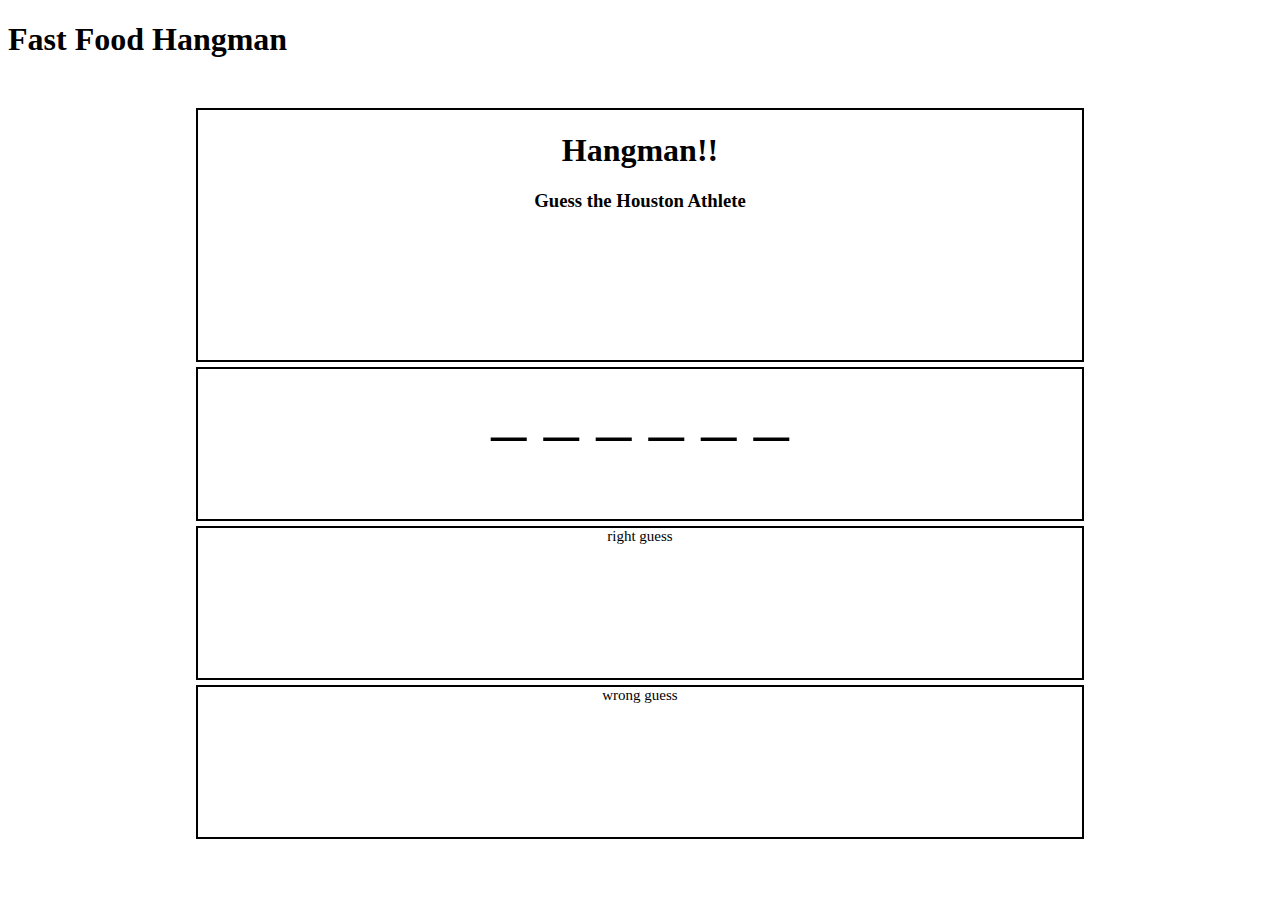
==== Index.html @ 55cb36ac "update files" ====
<!DOCTYPE html>
<html lang="en">
<head>
    <meta charset="UTF-8">
    <meta name="viewport" content="width=device-width, initial-scale=1.0">
    <meta http-equiv="X-UA-Compatible" content="ie=edge">
    <title>Document</title>

    <link rel="stylesheet" href="css/style.css">
    <Script src="./java/hangman.js"></Script>

</head>
<body>
    <h1>Fast Food Hangman</h1>
</body>
    <div class="container">
        <header>
            <h1>Hangman!!</h1>
            <h3>Guess the Houston Athlete</h3>
        </header>
        <div class="answer">_ _ _ _ _ _</div>
        <div class="rightletter">right guess</div>
        <div class="wrongletter">wrong guess</div>

   </div>


</html>
---- css/style.css ----
header {
    border:2px solid black;
    height:250px;
    width: 70%;
    text-align: center;
    margin: 50px auto;
    margin-bottom: 5px;

}

.answer {
    border:2px solid black;
    height:150px;
    width: 70%;
    text-align: center;
    margin: 0 auto;
    font-size: 70px;
    margin-bottom: 5px;
  
}

.rightletter {
    border:2px solid black;
    height:150px;
    width: 70%;
    text-align: center;
    margin: 0 auto;
    margin-bottom: 5px; 
    font-size: 15px;
 
  
}

.wrongletter {
    border:2px solid black;
    height:150px;
    width: 70%;
    text-align: center;
    margin: 0 auto;
    margin-bottom: 5px;
    font-size: 15px;
   
  
}
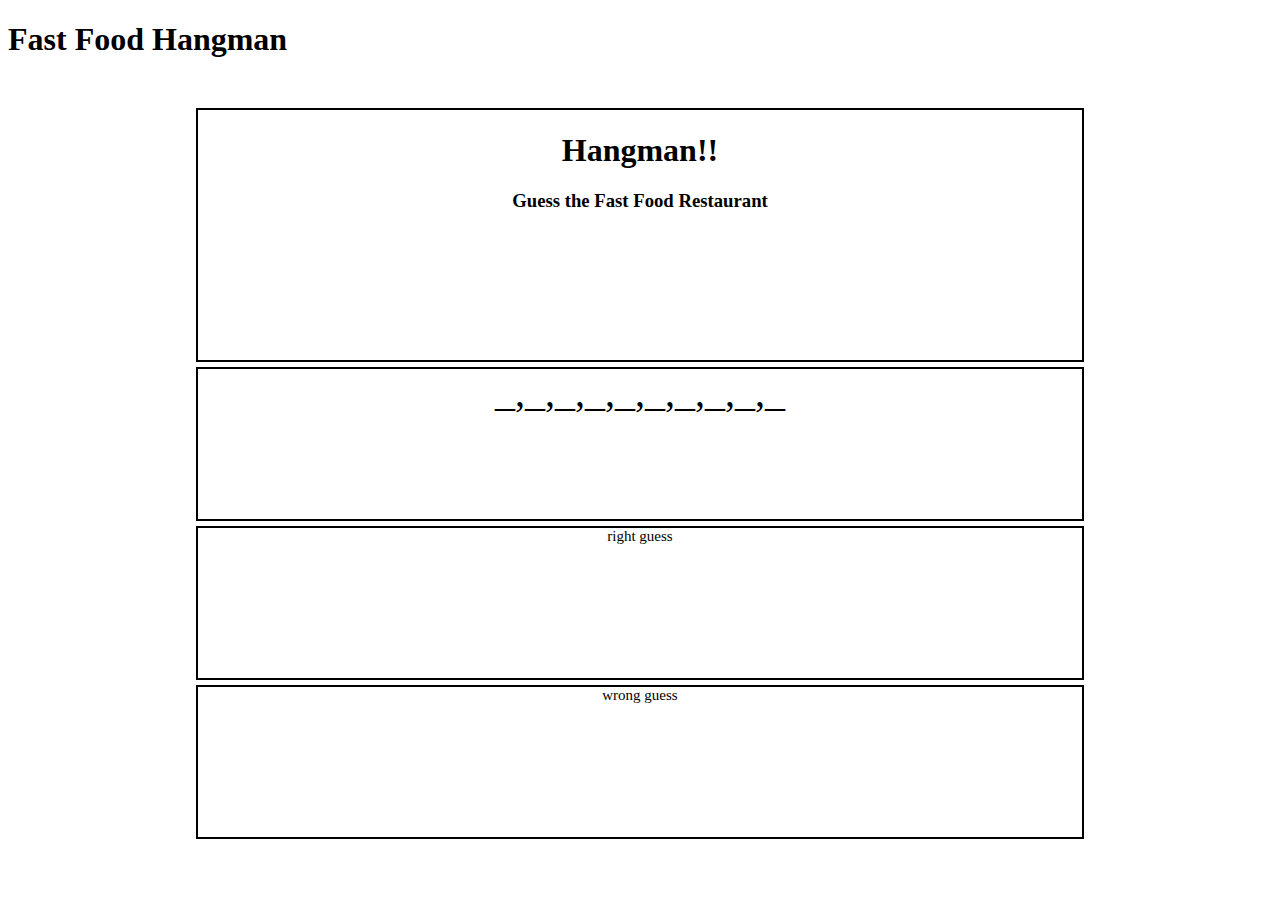
==== commit 88fd71d9: "Updating" ====
--- a/Index.html
+++ b/Index.html
@@ -11,18 +11,23 @@
 
 </head>
 <body>
+        
+  
     <h1>Fast Food Hangman</h1>
-</body>
+
     <div class="container">
         <header>
             <h1>Hangman!!</h1>
-            <h3>Guess the Houston Athlete</h3>
+            <h3>Guess the Fast Food Restaurant</h3>
         </header>
-        <div class="answer">_ _ _ _ _ _</div>
+        <div id="UnderScore">_ _ _ _ _</div>
         <div class="rightletter">right guess</div>
         <div class="wrongletter">wrong guess</div>
 
    </div>
 
+<Script src="./java/hangman.js"></Script>
+
+</body>
 
 </html>--- a/css/style.css
+++ b/css/style.css
@@ -8,13 +8,13 @@
 
 }
 
-.answer {
+#UnderScore {
     border:2px solid black;
     height:150px;
     width: 70%;
     text-align: center;
     margin: 0 auto;
-    font-size: 70px;
+    font-size: 40px;
     margin-bottom: 5px;
   
 }
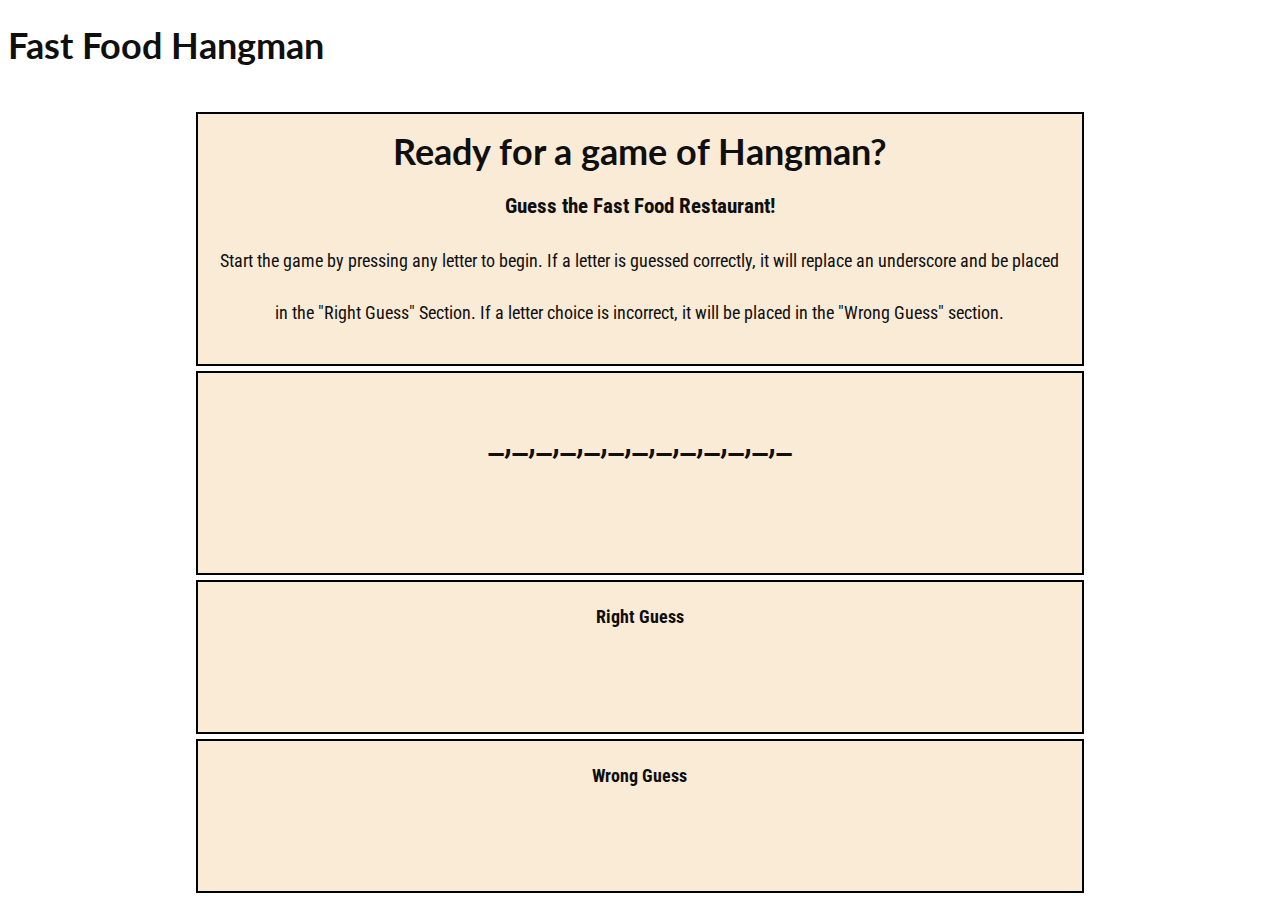
==== commit 18c2a2d9: "update" ====
--- a/Index.html
+++ b/Index.html
@@ -7,6 +7,7 @@
     <title>Document</title>
 
     <link rel="stylesheet" href="css/style.css">
+    <link href="https://fonts.googleapis.com/css?family=Lato|Merriweather|Roboto+Condensed" rel="stylesheet">
     <Script src="./java/hangman.js"></Script>
 
 </head>
@@ -17,12 +18,20 @@
 
     <div class="container">
         <header>
-            <h1>Hangman!!</h1>
-            <h3>Guess the Fast Food Restaurant</h3>
+            <h1>Ready for a game of Hangman?</h1>
+            <h3>Guess the Fast Food Restaurant!</h3>
+            <p> Start the game by pressing any letter to begin. If a letter is guessed correctly, it will replace an underscore and be placed</p>
+            <p>in the "Right Guess" Section. If a letter choice is incorrect, it will be placed in the "Wrong Guess" section.</p>
         </header>
         <div id="UnderScore">_ _ _ _ _</div>
-        <div class="rightletter">right guess</div>
-        <div class="wrongletter">wrong guess</div>
+        <div class="rightguess">
+            <h3>Right Guess</h3>
+            <p id="rightletter"> </p>
+        </div>
+        <div class="wrongguess">
+                <h3>Wrong Guess</h3>
+                <p id="wrongletter"> </p>
+            </div>
 
    </div>
 
--- a/css/style.css
+++ b/css/style.css
@@ -1,3 +1,31 @@
+body {
+    font-family: 'Merriweather', serif;
+    font-size: 18px;
+    line-height: 34px;
+    color: #0f0f0f;
+    background: url("https://i.kinja-img.com/gawker-media/image/upload/s--UtjsCMpA--/c_scale,f_auto,fl_progressive,q_80,w_800/fnltdcfgfriq10dspggu.jpg");
+  }
+
+h1 {
+    font-family: 'Lato', sans-serif;
+    font-size: 20 px;
+    margin: 0 auto;
+    padding-top:20px;
+}
+
+img {
+    height: 100px auto;
+    width: 200px;
+    padding-top: 5 px;
+}
+
+div, #rightletter,
+#wrongletter {
+    font-family: 'Roboto Condensed', sans-serif;
+    text-align: center;
+    
+}
+
 header {
     border:2px solid black;
     height:250px;
@@ -5,7 +33,7 @@
     text-align: center;
     margin: 50px auto;
     margin-bottom: 5px;
-
+    background-color: antiquewhite ;
 }
 
 #UnderScore {
@@ -16,10 +44,12 @@
     margin: 0 auto;
     font-size: 40px;
     margin-bottom: 5px;
+    background-color: antiquewhite ;
+    padding-top: 50px;
   
 }
 
-.rightletter {
+.rightguess {
     border:2px solid black;
     height:150px;
     width: 70%;
@@ -27,11 +57,12 @@
     margin: 0 auto;
     margin-bottom: 5px; 
     font-size: 15px;
+    background-color: antiquewhite ;
  
   
 }
 
-.wrongletter {
+.wrongguess {
     border:2px solid black;
     height:150px;
     width: 70%;
@@ -39,6 +70,7 @@
     margin: 0 auto;
     margin-bottom: 5px;
     font-size: 15px;
+    background-color: antiquewhite ;
    
   
 }